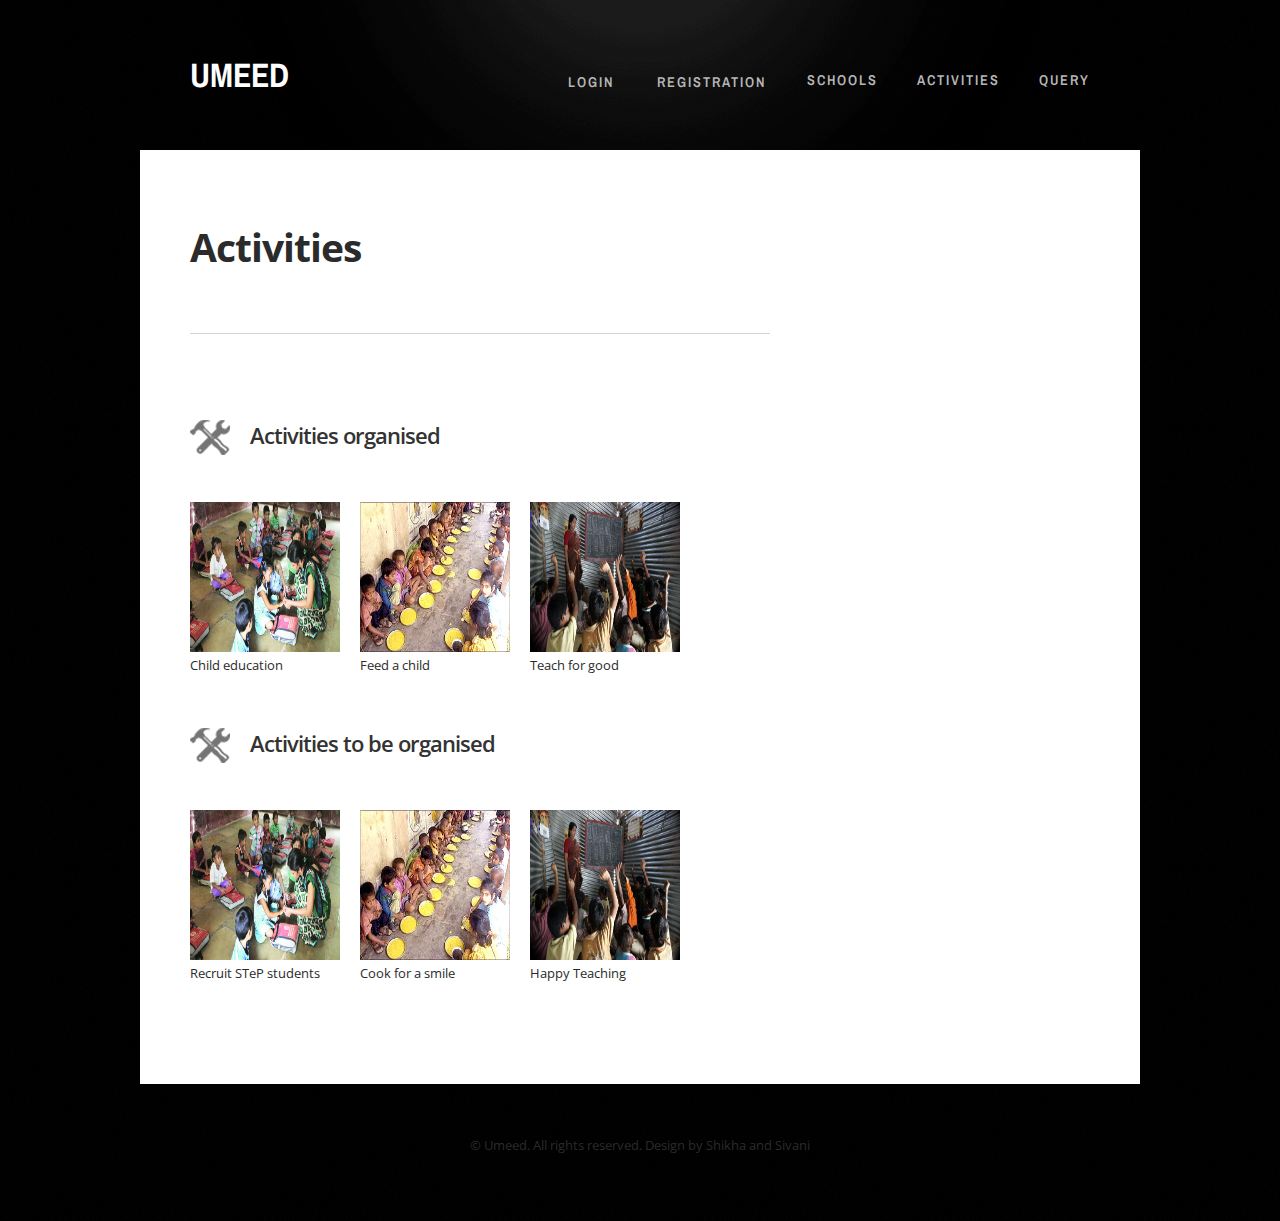
==== activities.html @ 152f7c8f "Front end files added" ====
<!DOCTYPE html PUBLIC "-//W3C//DTD XHTML 1.0 Strict//EN" "http://www.w3.org/TR/xhtml1/DTD/xhtml1-strict.dtd">

<html xmlns="http://www.w3.org/1999/xhtml">
<head>
<meta http-equiv="Content-Type" content="text/html; charset=utf-8" />
<title>Umeed</title>
<meta name="keywords" content="" />
<meta name="description" content="" />
<script type="text/javascript" src="jquery_min.js"></script>
<script type="text/javascript" src="jquery.slidertron-1.1.js"></script>
<script type="text/javascript">
function validate(){
	var e=query.eid.value;
	if(e==""||e==null)
		alert("Enter email id");
	else if(!emval(e))
		alert("Enter valid email id");
	else
	alert("Query Submitted!!!");
}
function emval(e)
{
	var epat=/^[a-zA-Z0-9_.]+@([a-zA-Z0-9]+.)+[a-zA-Z]{2,4}$/;
	return epat.test(e);
}

</script>
<link href="http://fonts.googleapis.com/css?family=Open+Sans:400,300,600,700|Archivo+Narrow:400,700" rel="stylesheet" type="text/css">
<link href="style.css" rel="stylesheet" type="text/css" media="all" />

</head>
<body>
<div id="header" class="container">
	<div id="logo">
		<h1><a href="index.html">Umeed</a></h1>
	</div>
	<div id="menu">
		<ul>
			<li class="dropdown"><a href="#" accesskey="1"  class="dropbtn" title="">Login</a>
            	<div class="dropdown-content">
      				<a href="admin.html">Admin</a>
      				<a href="coord.html">Coordinator</a>
      				<a href="volunteer.html">Volunteer</a>
    			</div>
            </li>
			<li class="dropdown"><a href="#" class="dropbtn" accesskey="2" title="">Registration</a>
            	<div class="dropdown-content">
      				<a href="radmin.html">Admin</a>
      				<a href="rcoord.html">Coordinator</a>
      				<a href="rvolunteer.html">Volunteer</a>
    			</div>
            
            </li>
			<li><a href="schools.html" accesskey="3" title="">Schools</a></li>
			<li><a href="activities.html" accesskey="4" title="">Activities</a></li>
            <li><a href="query.html" accesskey="3" title="">Query</a></li>
		</ul>
	</div>
</div>

<div id="page" class="container">
	<div id="content">
		<div id="onecolumn">
			<h2>Activities</h2>
			<p></p>
		</div><br />
        <br />
        
        <div id="two-column">
			<div class="box-content">
				<h2 class="title title01">Activities organised</h2>
				
                <div id="box_box" style="height:200; width:500; display:inline-block;">
                	<div style=" float:left;margin-right: 20px;">
                    	<img src="images/act01.jpg" height="150" width="150" /><br />
                        Child education
                    </div> &nbsp;&nbsp;&nbsp;
                    <div  style=" float:left;margin-right: 20px;">
                    	<img src="images/act02.jpg" height="150" width="150" /><br />
                        Feed a child
                    </div>&nbsp;&nbsp;&nbsp;
                    <div  style=" float:left;">
                    	<img src="images/act03.jpg" height="150" width="150" /><br />
                        Teach for good
                    </div>
                 </div>
                 <br />
                 <hr /><br />
                 <br /><br />
                 <h2 class="title title01">Activities to be organised</h2>
				
                <div id="box_box" style="height:200; width:500; display:inline-block;">
                	<div style=" float:left;margin-right: 20px;">
                    	<img src="images/act01.jpg" height="150" width="150" /><br />
                        Recruit STeP students
                    </div> &nbsp;&nbsp;&nbsp;
                    <div  style=" float:left;margin-right: 20px;">
                    	<img src="images/act02.jpg" height="150" width="150" /><br />
                        Cook for a smile
                    </div>&nbsp;&nbsp;&nbsp;
                    <div  style=" float:left;">
                    	<img src="images/act03.jpg" height="150" width="150" /><br />
                        Happy Teaching
                    </div>
                 </div>
                
			</div>
		</div>
	</div>
	
</div>

<div id="copyright" class="container">
	<p>&copy; Umeed. All rights reserved. Design by Shikha and Sivani
</div>

</body>
</html>
---- style.css ----
@charset "utf-8";
/* CSS Document */

/*Dropdown list */

.dropbtn {
    display: inline-block;
    color: white;
    text-align: center;
    padding: 2px 2px;
    text-decoration: none;
}

/*.dropdown:hover .dropbtn {
    background-color: red;
}*/

li.dropdown {
    display: inline-block;
}

.dropdown-content {
    display: none;
    position: absolute;
    background-color: #f9f9f9;
    min-width: 160px;
    box-shadow: 0px 8px 16px 0px rgba(0,0,0,0.2);
}

.dropdown-content a {
    color: black;
    padding: 12px 16px;
    text-decoration: none;
    display: block;
    text-align: left;
}

.dropdown-content a:hover {background-color: #f1f1f1}

.dropdown:hover .dropdown-content {
    display: block;
}

/* CSS*/
html, body {
	height: 100%;
}

body {
	margin: 0px;
	padding: 0px;
	background: #080808 url(images/main-bg.png) repeat;
	font-family: 'Open Sans', sans-serif;
	font-size: 13px;
	color: #2B2B2B;
}


h1, h2, h3 {
	margin: 0;
	padding: 0;
}

p, ol, ul {
	margin-top: 0px;
}

p {
	line-height: 180%;
}

strong {
}

a {
	color: #0000FF;
}

a:hover {
	text-decoration: none;
}

a img {
	border: none;
}

img.border {
}

img.alignleft {
	float: left;
}

img.alignright {
	float: right;
}

img.aligncenter {
	margin: 0px auto;
}

hr {
	display: none;
}

/** WRAPPER */

#wrapper {
}

.container {
	width: 1000px;
	margin: 0px auto;
}

.clearfix {
	clear: both;
}

/** HEADER */

#header {
	overflow: hidden;
	width: 900px;
	height: 150px;
	padding: 0px 50px;
	background: url(images/gradient-bg.png) no-repeat center top;
}

/** LOGO */

#logo {
	float: left;
	width: 300px;
	height: 150px;
}

#logo h1, #logo p {
	margin: 0px;
	line-height: normal;
}

#logo h1 a {
	display: block;
	line-height: 150px;
	text-transform: uppercase;
	text-decoration: none;
	font-family: 'Archivo Narrow', sans-serif;
	font-size: 1.3em;
	color: #FFFFFF;
}

/** MENU */

#menu {
	float: right;
	width: 600px;
	height: 99px;
}

#menu ul {
	float: right;
	margin: 0px;
	padding: 70px 0px 0px 0px;
	list-style: none;
	line-height: normal;
}

#menu li {
	float: left;
	margin-left: 3em;
}

#menu a {
	display: block;
	letter-spacing: 2px;
	text-decoration: none;
	text-transform: uppercase;
	font-family: 'Archivo Narrow', sans-serif;
	font-size: 1.10em;
	font-weight: 600;
	color: #B6B6B6;
}

#menu .active a
{
	color: #FFFFFF;
}
#menu a:hover {
	text-decoration: underline;
}

/** PAGE */
#page {
	overflow: hidden;
	width: 900px;
	padding: 70px 50px 50px 50px;
	background-color: #FFFFFF;
}
#page h2
{
	margin-bottom: 30px;
}

/** CONTENT */

#content {
	float: left;
	width: 580px;
}

#content #onecolumn
{
	padding-bottom: 30px;
	border-bottom: 1px solid #D4D4D4;
}

#content h2
{
	letter-spacing: -1px;
	font-size: 3em;
}

/** SIDEBAR */

#sidebar {
	float: right;
	width: 260px;
	padding-top: 10px;
}

#sidebar #sbox1
{
	margin-bottom: 40px;
}

/*Banner*/

#banner {
	overflow: hidden;
	padding: 50px 0px 0px 0px;
	background: #A11C47 url(images/banner-bg.png) repeat;
}

#banner:before
{
	
	width: 100%;
	height: 100%;
	display: block;
	position: absolute;
	background: url('images/gradient-bg.png') no-repeat right top;
	background-size: 100% 100%;
			top: 0px;
			right: 0px;
		}



/* Footer */

#footer {
	overflow: hidden;
	width: 900px;
	padding: 70px 50px 50px 50px;
	background-color: #161616;
	border-top: 6px solid #000000;
}

#footer h2
{
	padding: 0px 0px 50px 0px;
	font-weight: 400;
	color: #D3D3D3;
}

#footer p {
	color: #4E4E4E;
}

#footer #fbox1 {
	float: left;
	width: 260px;
	margin-right: 60px;
}

#footer #fbox2 {
	float: left;
	width: 260px;
}

#footer #fbox3 {
	float: right;
	width: 260px;
}

#copyright
{
	overflow: hidden;
	width: 900px;
	padding: 50px;
}

#copyright p
{
	text-align: center;
	text-shadow: 1px 1px 1px rgba(0,0,0,1);
}

#copyright a
{
	color: #4E4E4E;
}


ul.style1
{
	margin: 0px;
	padding: 0px;
	list-style: none;
}

ul.style1 li
{
	padding: 10px 0px 20px 0px;
	border-top: 1px solid #242424;
}

ul.style1 a
{
	color: #4E4E4E;
}

ul.style1 .first
{
	padding-top: 0px;
	border-top: none;
}

ul.style2
{
	margin: 30px 0px 0px 0px;
	padding: 0px;
	list-style: none;
}

ul.style2 li
{
	float: left;
	margin-right: 10px;
}

/** Slider */

#slider
{
	overflow: hidden;
	margin: 0 auto;
	position: relative;
}

#slider .button
{
	display: inline-block;
	background: #0074C6;
	color: #ffffff;
	text-align: center;
	line-height: 50px;
	height: 50px;
	text-decoration: none;
	outline: 0;
	border-radius: 8px;
	font-size: 1.25em;
	border-bottom: solid 2px #0054A6;
	text-shadow: 0 1px 1px #003A6C;
}

#slider .button:hover
{
	background: #2094E6;
}

#slider .viewer
{
	width: 900px;
	height: 400px;
	margin: 0 auto 50px auto;
	overflow: hidden;
}

#slider .viewer .reel
{
	display: none;
}

#slider .viewer .reel .slide
{
	position: relative;
	width: 900px;
	height: 500px;
}

#slider .viewer .reel h2
{
	position: absolute;
	top: 230px;
	left: 0;
	padding: 0px 30px;
	line-height: 80px;
	background: #111111;
	text-align: center;
	opacity: 0.75;
	font-weight: normal;
	font-family: 'Archivo Narrow', sans-serif;
	color: #ffffff;
	font-size: 4.50em;
}

#slider .viewer .reel p
{
	position: absolute;
	top: 310px;
	left: 0;
	display: block;
	padding: 5px 35px;
	background: #0074C6;
	text-align: center;
	opacity: 0.75;
	font-family: 'Archivo Narrow', sans-serif;
	font-weight: normal;
	color: #ffffff;
	font-size: 2.00em;
}

#slider .indicator
{
	padding: 30px 0px;
	background-color: #7A0C30;
	margin: 0 auto 0 auto;
}

#slider .indicator ul
{
	list-style: none;
	padding: 0;
	margin: 0;
	text-align: center;
}

#slider .indicator ul li
{
	display: inline-block;
	width: 12px;
	height: 12px;
	text-indent: -9999em;
	background: #970D39;
	margin: 0 2px 0 2px;
	border-radius: 8px;
}

#slider .indicator ul li.active
{
	background: #C4164E;
}

#two-column
{
	padding-top: 50px;
}

.box-content
{
	overflow: hidden;
	margin-bottom: 4em;
}

.box-content p
{
	padding-left: 60px;
}

.title
{
	display: block;
	padding-left: 60px;
	padding-bottom: 1em;
	font-size: 1.70em !important;
	font-weight: 600;
	color: #333333;
}

.title01
{
	background: url(images/icon01.png) no-repeat left top;
}

.title02
{
	background: url(images/icon02.png) no-repeat left top;
}

/* List Style 1 */

.list-style1 {
	margin: 0px;
	padding: 0px;
	list-style: none;
}

.list-style1 li {
	padding: 20px 0px 20px 0px;
	border-top: 1px solid #D4D4D4;
}

.list-style1 .date {
	font-weight: bold;
	color: #212121;
}

.list-style1 img {
	float: left;
	margin-right: 25px;
}

.list-style1 .first {
	padding-top: 0px;
	border-top: none;
}

/* List Style 1 */

.link-style {
	display: inline-block;
	margin-top: 10px;
	padding: 5px 15px;
	background: #A11C47;
	border-radius: 5px;
	letter-spacing: 1px;
	text-decoration: none;
	text-shadow: 1px 0px 1px #5C1111;
	text-transform: uppercase;
	color: #FFFFFF;
}




.testimonial
{
	font-style: italic;
	color: #878787;
}

.author
{
	padding-top: 20px;
	font-style: italic;
}

.author .name
{
	display: block;
	padding: 5px 0px;
	font-size: 1.2em;
	font-weight: 700;
	font-style: normal;
}

.author .position
{
	display: block;
	padding: 5px 0px;
}

.author img
{
	float: left;
	margin-right: 30px;
	border-radius: 10px;
	border: 5px solid rgba(0,0,0,.1);
}
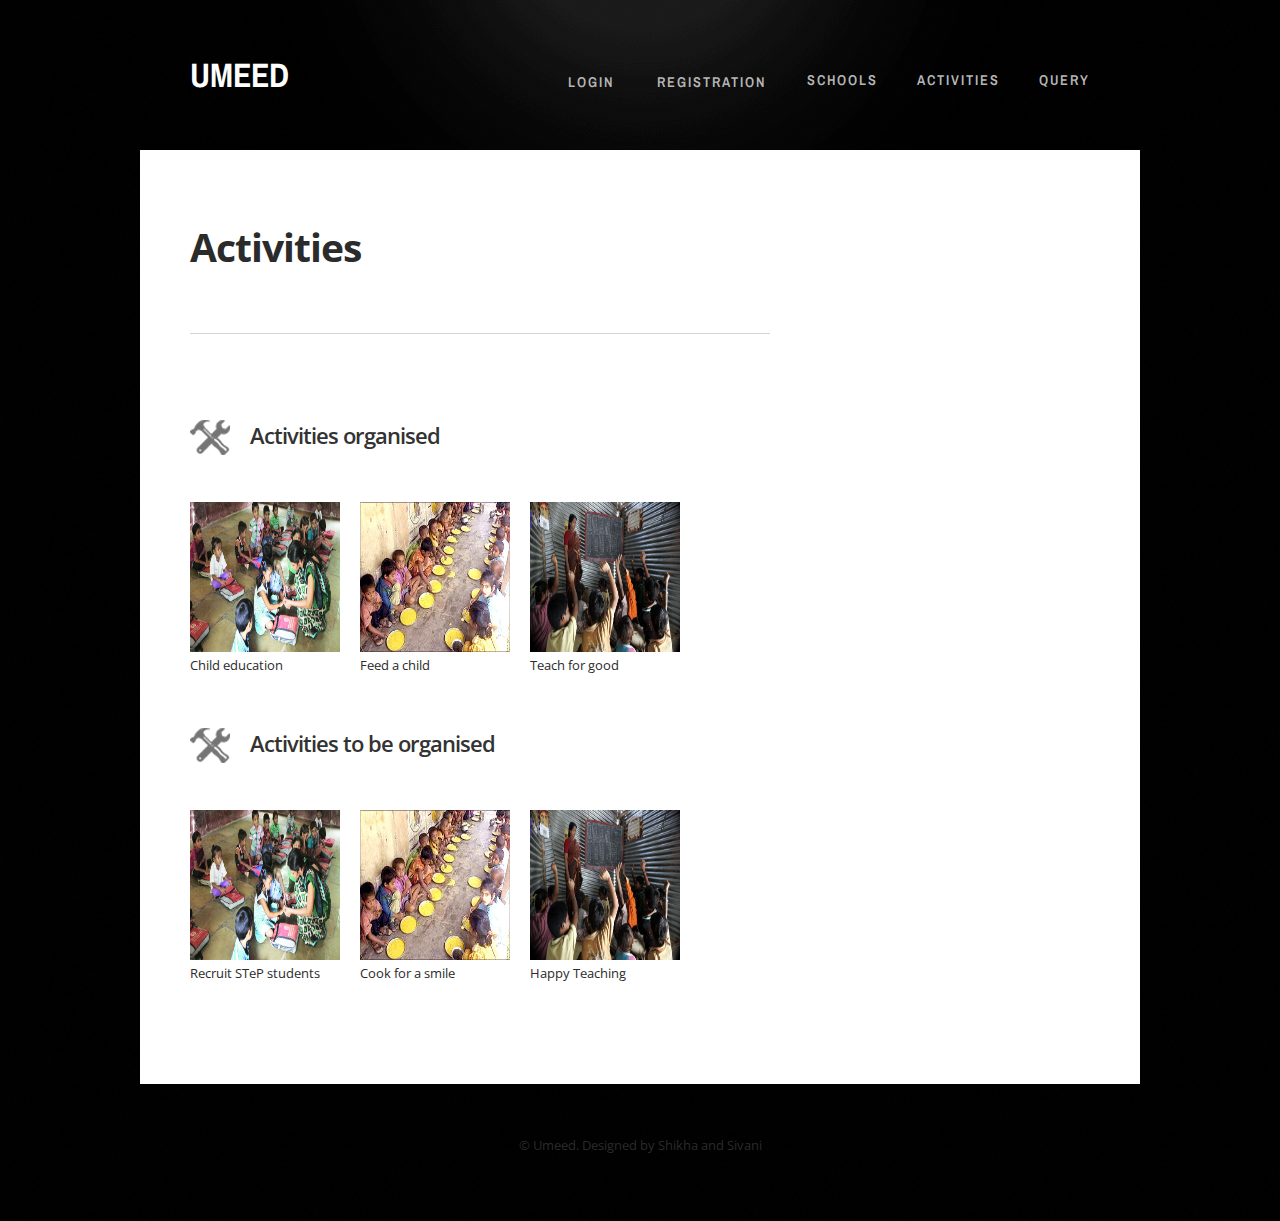
==== commit 0fcb0939: "Footer updates" ====
--- a/activities.html
+++ b/activities.html
@@ -8,21 +8,6 @@
 <meta name="description" content="" />
 <script type="text/javascript" src="jquery_min.js"></script>
 <script type="text/javascript" src="jquery.slidertron-1.1.js"></script>
-<script type="text/javascript">
-function validate(){
-	var e=query.eid.value;
-	if(e==""||e==null)
-		alert("Enter email id");
-	else if(!emval(e))
-		alert("Enter valid email id");
-	else
-	alert("Query Submitted!!!");
-}
-function emval(e)
-{
-	var epat=/^[a-zA-Z0-9_.]+@([a-zA-Z0-9]+.)+[a-zA-Z]{2,4}$/;
-	return epat.test(e);
-}
 
 </script>
 <link href="http://fonts.googleapis.com/css?family=Open+Sans:400,300,600,700|Archivo+Narrow:400,700" rel="stylesheet" type="text/css">
@@ -111,7 +96,7 @@
 </div>
 
 <div id="copyright" class="container">
-	<p>&copy; Umeed. All rights reserved. Design by Shikha and Sivani
+	<p>&copy; Umeed. Designed by Shikha and Sivani
 </div>
 
 </body>
